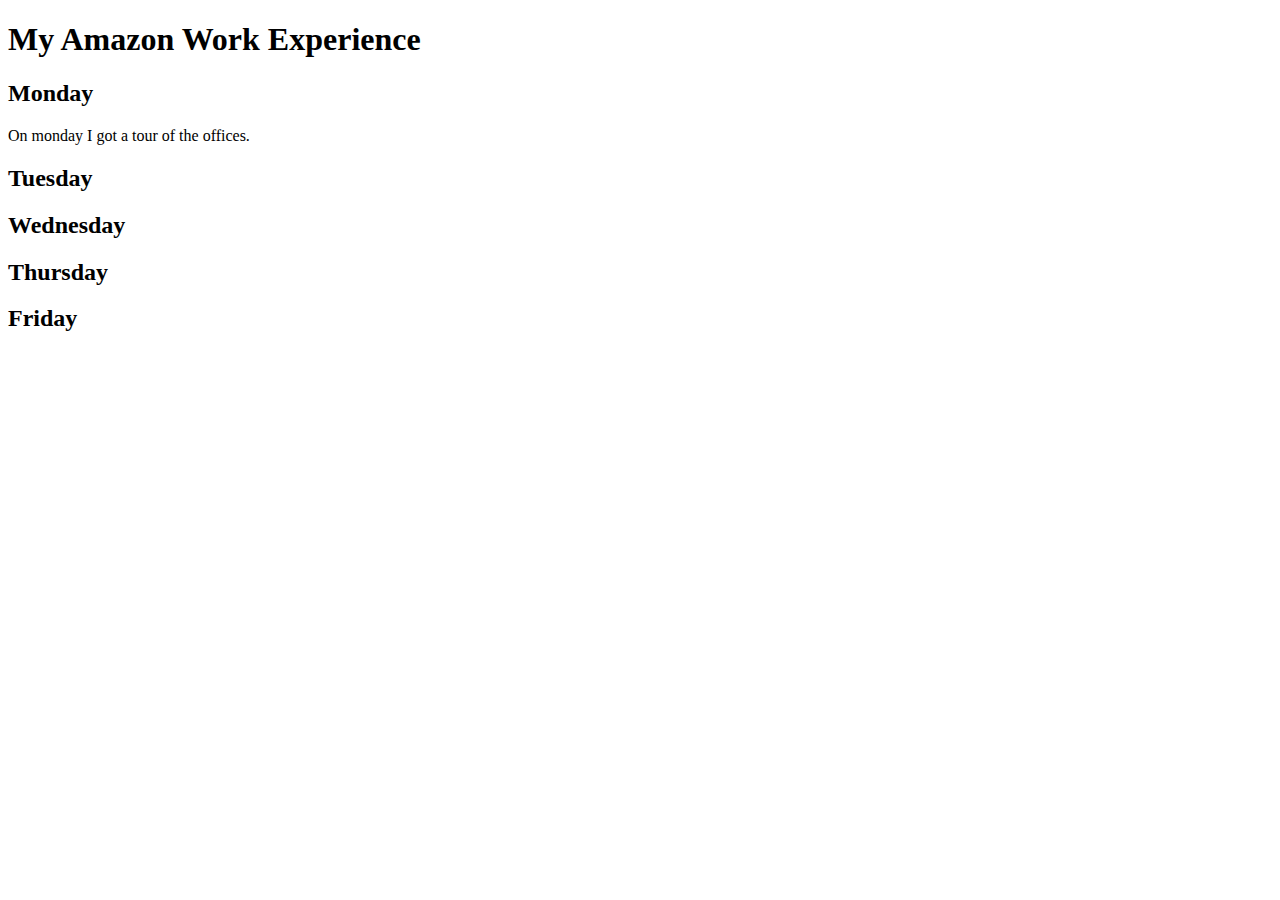
==== index.html @ 23db1b73 "add initial index.html" ====
<!DOCTYPE html>
<html lang="en">

<head>
    <title> Mice Econd Website by A.P.B</title> 
</head>

<body>
    <h1>My Amazon Work Experience</h1>
    <title>My Amazon Work Experience</title>

    <h2>Monday</h2>
    <p>
        On monday I got a tour of the offices.
    </p>
   
    <h2>Tuesday</h2>
    <p>

    </p>

    <h2>Wednesday</h2>
    <p>

    </p>

    <h2>Thursday</h2>
    <p>

    </p>

    <h2>Friday</h2>
    <p>

    </p>
</body>
</html>
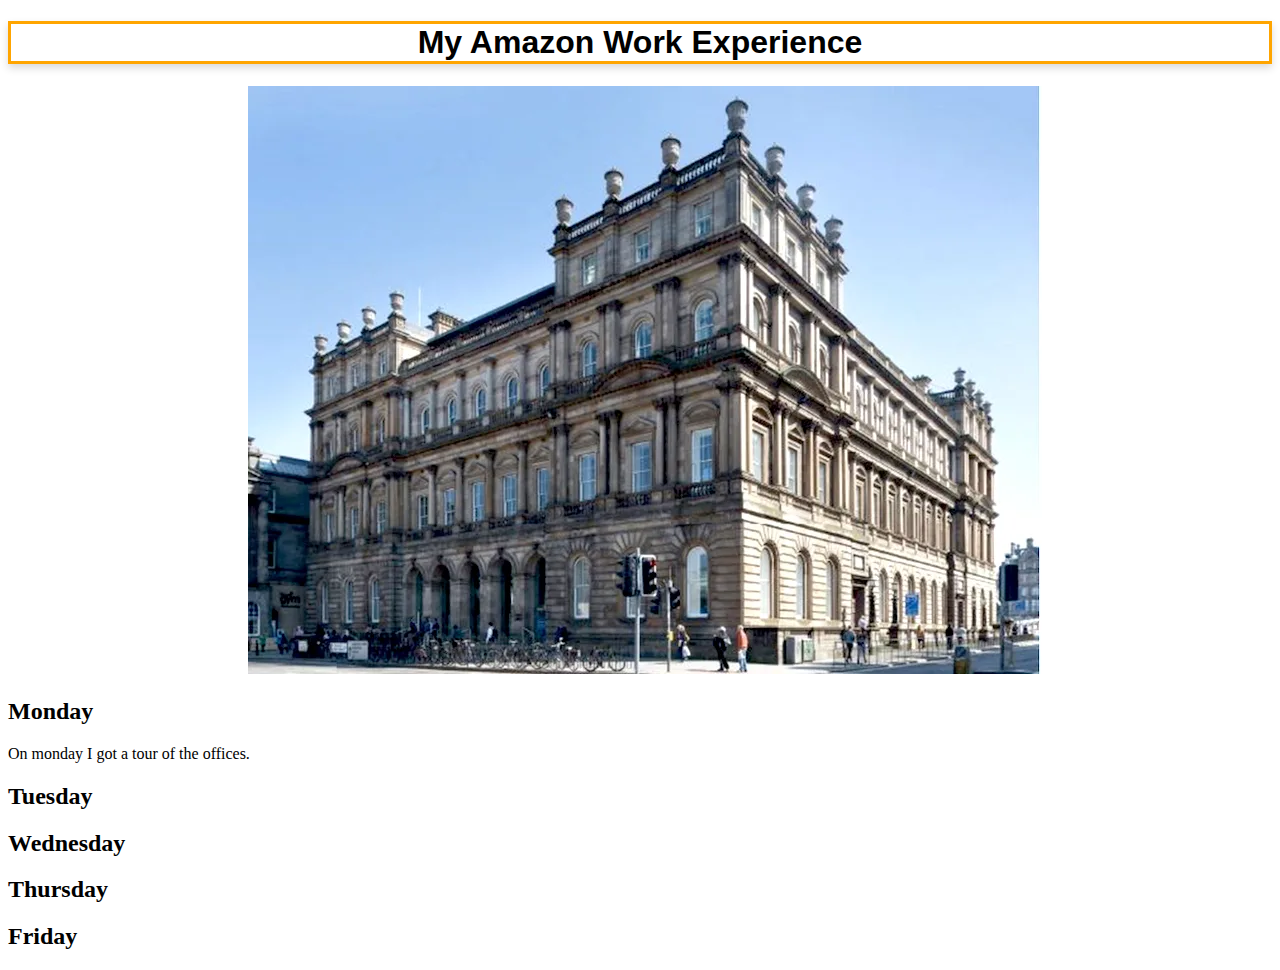
==== commit 68e6f3f4: "added image and styles" ====
--- a/index.html
+++ b/index.html
@@ -3,11 +3,18 @@
 
 <head>
     <title> Mice Econd Website by A.P.B</title> 
+    <link rel="stylesheet" href="styles/index.css">
 </head>
 
 <body>
-    <h1>My Amazon Work Experience</h1>
-    <title>My Amazon Work Experience</title>
+    <h1 class="title">My Amazon Work Experience</h1>
+
+        <div class="image-container">
+            <source type="image/webp">
+            <img src="/image/Waverleygate-Edinburgh.webp"/>
+        </div>
+
+        <title>My Amazon Work Experience</title>
 
     <h2>Monday</h2>
     <p>
--- a/styles/index.css
+++ b/styles/index.css
@@ -0,0 +1,12 @@
+.title {
+    text-align: center;
+    border: 3px solid orange;
+    box-shadow: 0 4px 8px rgba(0, 0, 0, 0.15);
+    font-family: Arial, Helvetica, sans-serif;
+}
+
+.image-container {
+    display: block;
+    margin-left: 15rem;
+    margin-right: auto;
+}
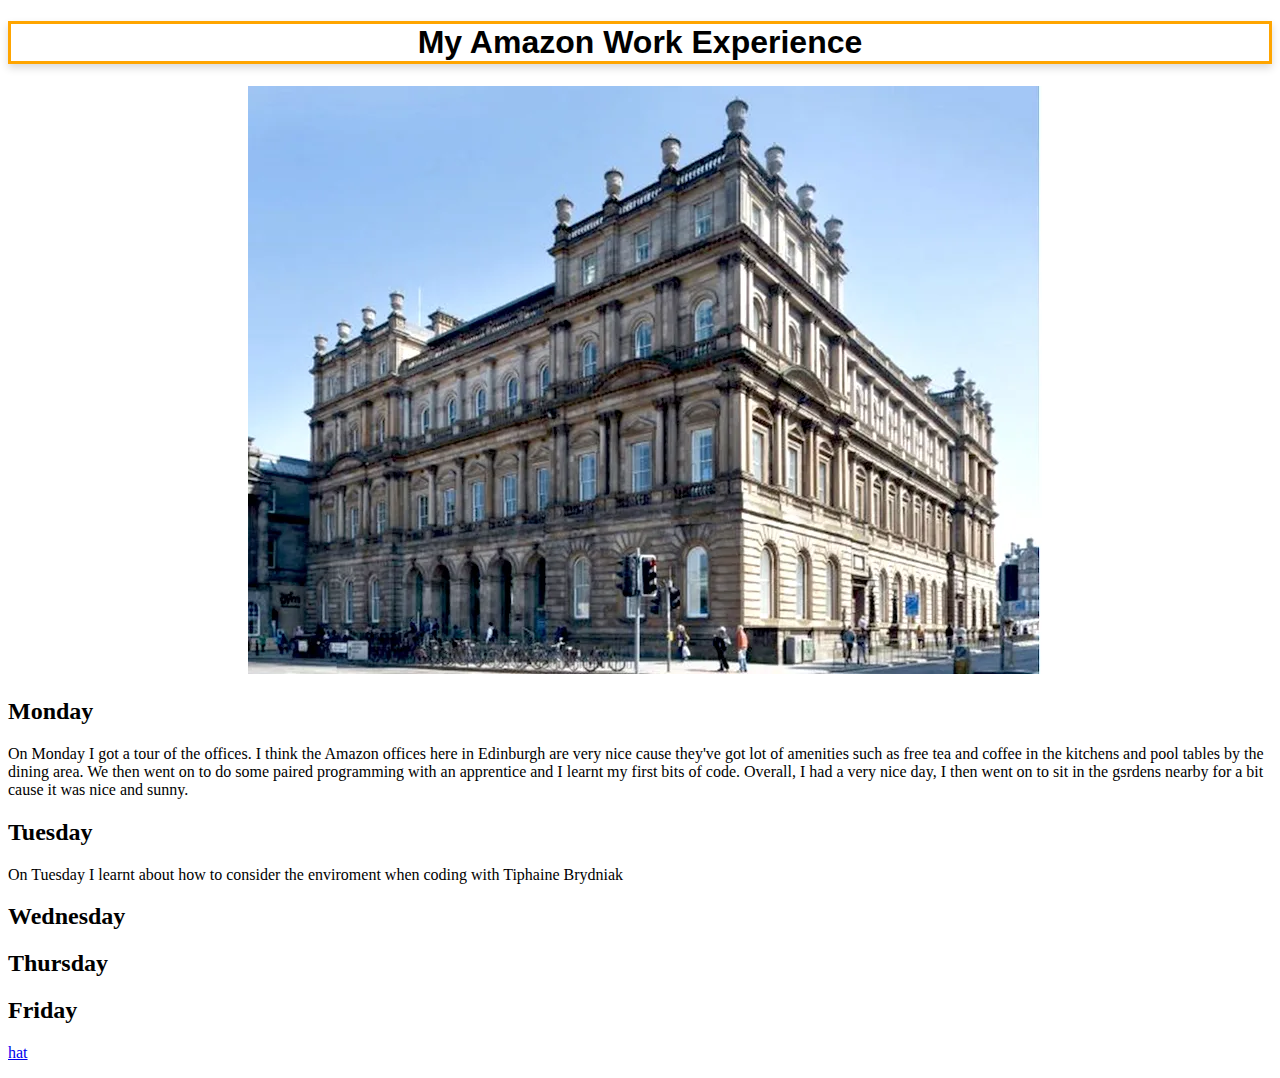
==== commit 7fdd2398: "The first web with the hat" ====
--- a/index.html
+++ b/index.html
@@ -14,16 +14,14 @@
             <img src="/image/Waverleygate-Edinburgh.webp"/>
         </div>
 
-        <title>My Amazon Work Experience</title>
-
     <h2>Monday</h2>
     <p>
-        On monday I got a tour of the offices.
+        On Monday I got a tour of the offices. I think the Amazon offices here in Edinburgh are very nice cause they've got lot of amenities such as free tea and coffee in the kitchens and pool tables by the dining area. We then went on to do some paired programming with an apprentice and I learnt my first bits of code. Overall, I had a very nice day, I then went on to sit in the gsrdens nearby for a bit cause it was nice and sunny.
     </p>
    
     <h2>Tuesday</h2>
     <p>
-
+        On Tuesday I learnt about how to consider the enviroment when coding with Tiphaine Brydniak 
     </p>
 
     <h2>Wednesday</h2>
@@ -37,6 +35,7 @@
     </p>
 
     <h2>Friday</h2>
+        <a href="hat.html">hat</a>
     <p>
 
     </p>
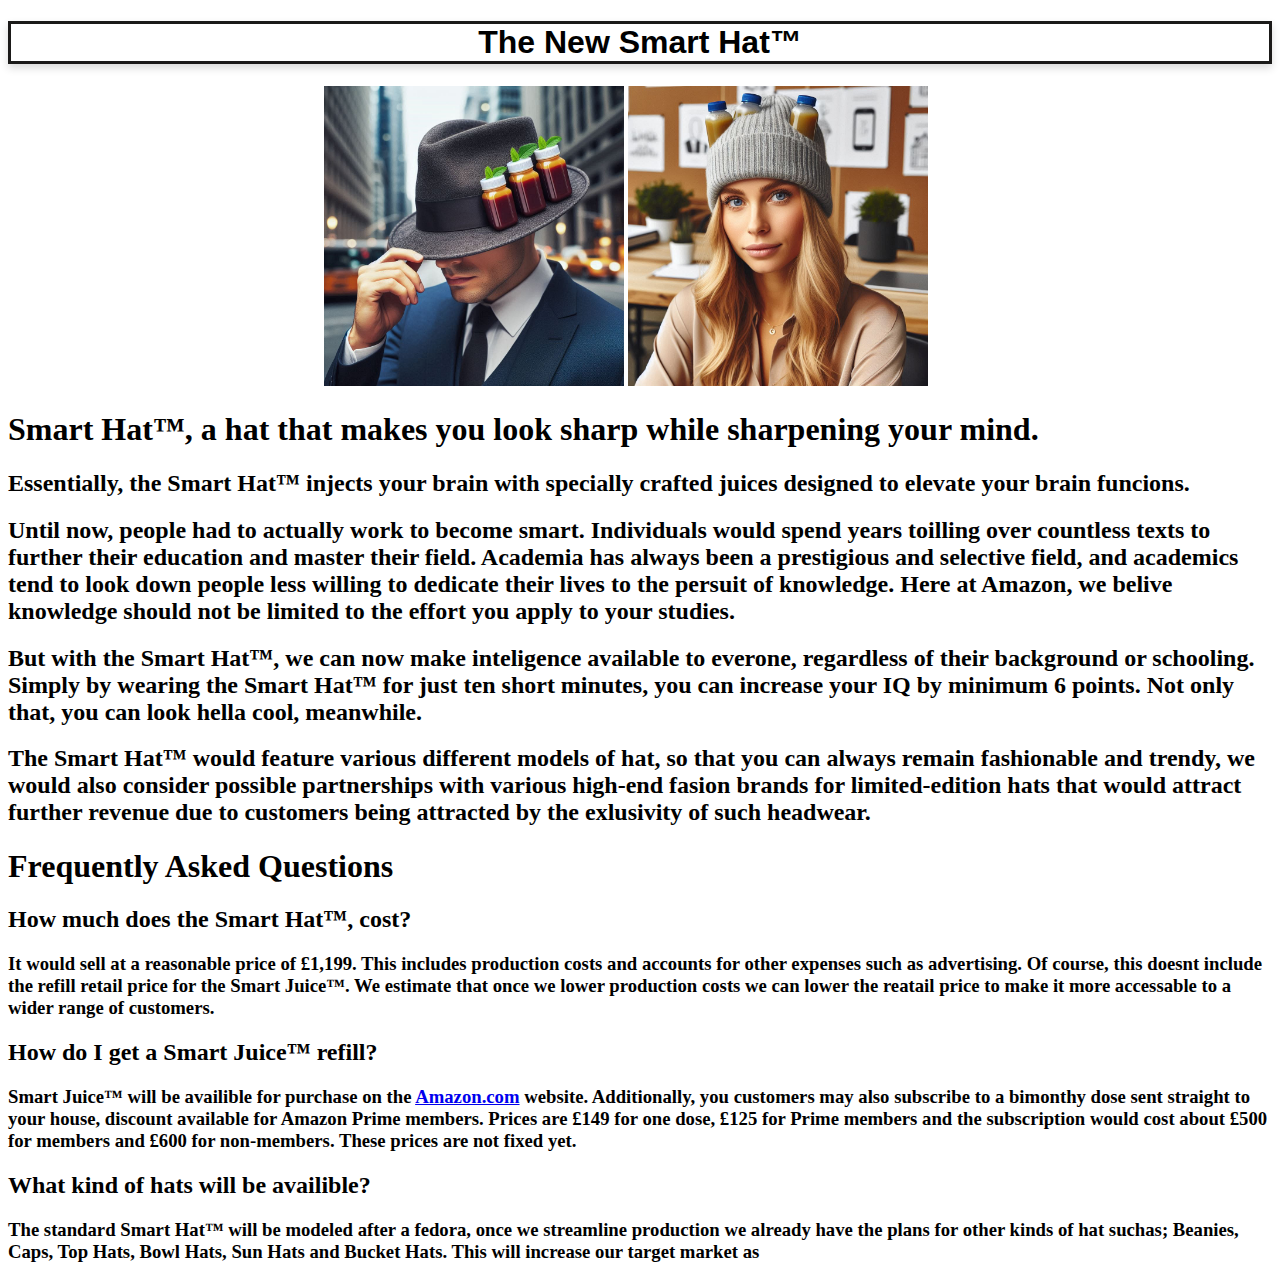
==== commit 4f84359e: "Smart Hat website for amazon work experience" ====
--- a/index.html
+++ b/index.html
@@ -2,42 +2,51 @@
 <html lang="en">
 
 <head>
-    <title> Mice Econd Website by A.P.B</title> 
-    <link rel="stylesheet" href="styles/index.css">
+    <title>My Smart Hat Website</title>
+    <link rel="stylesheet" href="styles/hat.css">
 </head>
 
 <body>
-    <h1 class="title">My Amazon Work Experience</h1>
+    <h1 class="title"> The New Smart Hat&trade; </h1> 
+    
+     <div class="image-container">
+        <source type="image/jpeg">
+        <img src="/image/SmartHatWithJuice.jpeg"
+        width="300"/>
+        <img src="/image/Smart Hat Girl.jpeg"
+        width="300"/>
+    </div>
 
-        <div class="image-container">
-            <source type="image/webp">
-            <img src="/image/Waverleygate-Edinburgh.webp"/>
-        </div>
+    <h1>
+        Smart Hat&trade;, a hat that makes you look sharp while sharpening your mind.
+    </h1>
 
-    <h2>Monday</h2>
-    <p>
-        On Monday I got a tour of the offices. I think the Amazon offices here in Edinburgh are very nice cause they've got lot of amenities such as free tea and coffee in the kitchens and pool tables by the dining area. We then went on to do some paired programming with an apprentice and I learnt my first bits of code. Overall, I had a very nice day, I then went on to sit in the gsrdens nearby for a bit cause it was nice and sunny.
-    </p>
-   
-    <h2>Tuesday</h2>
-    <p>
-        On Tuesday I learnt about how to consider the enviroment when coding with Tiphaine Brydniak 
-    </p>
+    <h2>
+        Essentially, the Smart Hat&trade; injects your brain with specially crafted juices designed to elevate your brain funcions. 
+    </h2>
 
-    <h2>Wednesday</h2>
-    <p>
+    <h2>
+        Until now, people had to actually work to become smart. Individuals would spend years toilling over countless texts to further their education and master their field. Academia has always been a prestigious and selective field, and academics tend to look down people less willing to dedicate their lives to the persuit of knowledge. Here at Amazon, we belive knowledge should not be limited to the effort you apply to your studies.
+    </h2>
 
-    </p>
+    <h2>
+        But with the Smart Hat&trade;, we can now make inteligence available to everone, regardless of their background or schooling. Simply by wearing the Smart Hat&trade; for just ten short minutes, you can increase your IQ by minimum 6 points. Not only that, you can look hella cool, meanwhile.
+    </h2>
 
-    <h2>Thursday</h2>
-    <p>
+    <h2>
+        The Smart Hat&trade; would feature various different models of hat, so that you can always remain fashionable and trendy, we would also consider possible partnerships with various high-end fasion brands for limited-edition hats that would attract further revenue due to customers being attracted by the exlusivity of such headwear.
+    </h2>
 
-    </p>
+    <h1>Frequently Asked Questions</h1>
 
-    <h2>Friday</h2>
-        <a href="hat.html">hat</a>
-    <p>
+    <h2>How much does the Smart Hat&trade;, cost?</h2>
+    <h3>It would sell at a reasonable price of &pound;1,199. This includes production costs and accounts for other expenses such as advertising. Of course, this doesnt include the refill retail price for the Smart Juice&trade;. We estimate that once we lower production costs we can lower the reatail price to make it more accessable to a wider range of customers. </h3>
 
-    </p>
-</body>
-</html>+    <h2>How do I get a Smart Juice&trade; refill?</h2>
+    <h3>Smart Juice&trade; will be availible for purchase on the <a href="https://www.amazon.com/s?k=hats&crid=2A0PABFXBQX3C&sprefix=hats%2Caps%2C178&ref=nb_sb_noss_1">Amazon.com</a> website. Additionally, you customers may also subscribe to a bimonthy dose sent straight to your house, discount available for Amazon Prime members. Prices are &pound;149 for one dose, &pound;125 for Prime members and the subscription would cost about &pound;500 for members and &pound;600 for non-members. These prices are not fixed yet.
+    </h3>
+
+    <h2>What kind of hats will be availible?</h2>
+    <h3>The standard Smart Hat&trade; will be modeled after a fedora, once we streamline production we already have the plans for other kinds of hat suchas; Beanies, Caps, Top Hats, Bowl Hats, Sun Hats and Bucket Hats. This will increase our target market as </h3>
+
+</body>--- a/styles/hat.css
+++ b/styles/hat.css
@@ -0,0 +1,14 @@
+.title {
+    text-align: center;
+    border: 3px solid rgb(27, 26, 25);
+    box-shadow: 0 4px 8px rgba(0, 0, 0, 0.15);
+    font-family: Arial, Helvetica, sans-serif;
+}
+
+.image-container {
+    display: block;
+    margin-left: auto;
+    margin-right: auto;
+    width: 50%;
+
+}
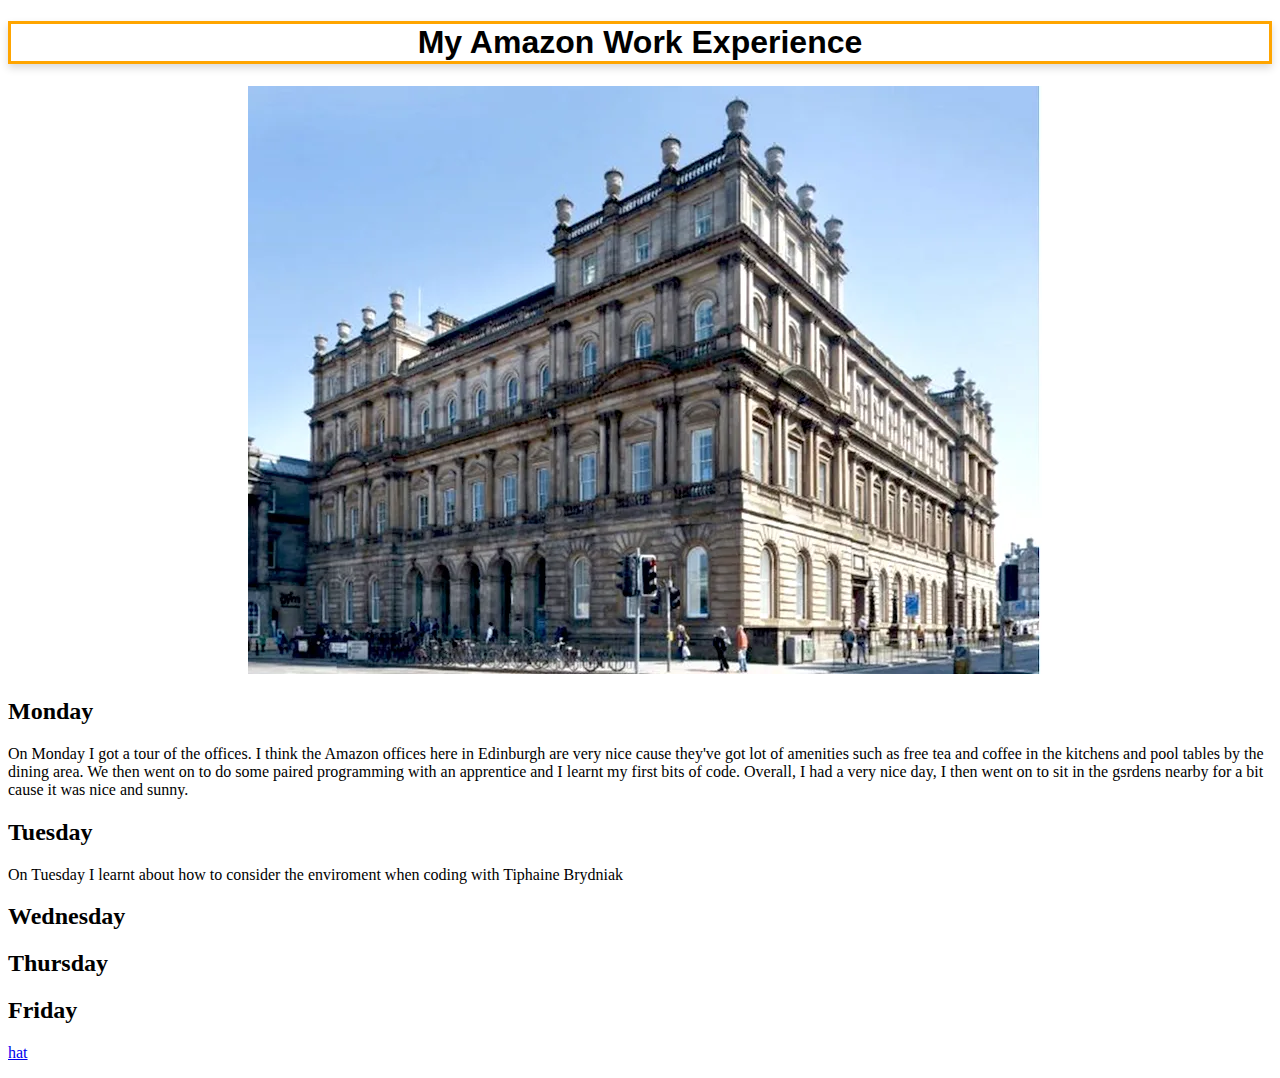
==== commit 0979d388: "Add back index and hat html files" ====
--- a/index.html
+++ b/index.html
@@ -2,51 +2,42 @@
 <html lang="en">
 
 <head>
-    <title>My Smart Hat Website</title>
-    <link rel="stylesheet" href="styles/hat.css">
+    <title> Mice Econd Website by A.P.B</title> 
+    <link rel="stylesheet" href="styles/index.css">
 </head>
 
 <body>
-    <h1 class="title"> The New Smart Hat&trade; </h1> 
-    
-     <div class="image-container">
-        <source type="image/jpeg">
-        <img src="/image/SmartHatWithJuice.jpeg"
-        width="300"/>
-        <img src="/image/Smart Hat Girl.jpeg"
-        width="300"/>
-    </div>
+    <h1 class="title">My Amazon Work Experience</h1>
 
-    <h1>
-        Smart Hat&trade;, a hat that makes you look sharp while sharpening your mind.
-    </h1>
+        <div class="image-container">
+            <source type="image/webp">
+            <img src="/image/Waverleygate-Edinburgh.webp"/>
+        </div>
 
-    <h2>
-        Essentially, the Smart Hat&trade; injects your brain with specially crafted juices designed to elevate your brain funcions. 
-    </h2>
+    <h2>Monday</h2>
+    <p>
+        On Monday I got a tour of the offices. I think the Amazon offices here in Edinburgh are very nice cause they've got lot of amenities such as free tea and coffee in the kitchens and pool tables by the dining area. We then went on to do some paired programming with an apprentice and I learnt my first bits of code. Overall, I had a very nice day, I then went on to sit in the gsrdens nearby for a bit cause it was nice and sunny.
+    </p>
+   
+    <h2>Tuesday</h2>
+    <p>
+        On Tuesday I learnt about how to consider the enviroment when coding with Tiphaine Brydniak 
+    </p>
 
-    <h2>
-        Until now, people had to actually work to become smart. Individuals would spend years toilling over countless texts to further their education and master their field. Academia has always been a prestigious and selective field, and academics tend to look down people less willing to dedicate their lives to the persuit of knowledge. Here at Amazon, we belive knowledge should not be limited to the effort you apply to your studies.
-    </h2>
+    <h2>Wednesday</h2>
+    <p>
 
-    <h2>
-        But with the Smart Hat&trade;, we can now make inteligence available to everone, regardless of their background or schooling. Simply by wearing the Smart Hat&trade; for just ten short minutes, you can increase your IQ by minimum 6 points. Not only that, you can look hella cool, meanwhile.
-    </h2>
+    </p>
 
-    <h2>
-        The Smart Hat&trade; would feature various different models of hat, so that you can always remain fashionable and trendy, we would also consider possible partnerships with various high-end fasion brands for limited-edition hats that would attract further revenue due to customers being attracted by the exlusivity of such headwear.
-    </h2>
+    <h2>Thursday</h2>
+    <p>
 
-    <h1>Frequently Asked Questions</h1>
+    </p>
 
-    <h2>How much does the Smart Hat&trade;, cost?</h2>
-    <h3>It would sell at a reasonable price of &pound;1,199. This includes production costs and accounts for other expenses such as advertising. Of course, this doesnt include the refill retail price for the Smart Juice&trade;. We estimate that once we lower production costs we can lower the reatail price to make it more accessable to a wider range of customers. </h3>
+    <h2>Friday</h2>
+        <a href="hat.html">hat</a>
+    <p>
 
-    <h2>How do I get a Smart Juice&trade; refill?</h2>
-    <h3>Smart Juice&trade; will be availible for purchase on the <a href="https://www.amazon.com/s?k=hats&crid=2A0PABFXBQX3C&sprefix=hats%2Caps%2C178&ref=nb_sb_noss_1">Amazon.com</a> website. Additionally, you customers may also subscribe to a bimonthy dose sent straight to your house, discount available for Amazon Prime members. Prices are &pound;149 for one dose, &pound;125 for Prime members and the subscription would cost about &pound;500 for members and &pound;600 for non-members. These prices are not fixed yet.
-    </h3>
-
-    <h2>What kind of hats will be availible?</h2>
-    <h3>The standard Smart Hat&trade; will be modeled after a fedora, once we streamline production we already have the plans for other kinds of hat suchas; Beanies, Caps, Top Hats, Bowl Hats, Sun Hats and Bucket Hats. This will increase our target market as </h3>
-
-</body>+    </p>
+</body>
+</html>
--- a/styles/index.css
+++ b/styles/index.css
@@ -0,0 +1,12 @@
+.title {
+    text-align: center;
+    border: 3px solid orange;
+    box-shadow: 0 4px 8px rgba(0, 0, 0, 0.15);
+    font-family: Arial, Helvetica, sans-serif;
+}
+
+.image-container {
+    display: block;
+    margin-left: 15rem;
+    margin-right: auto;
+}
